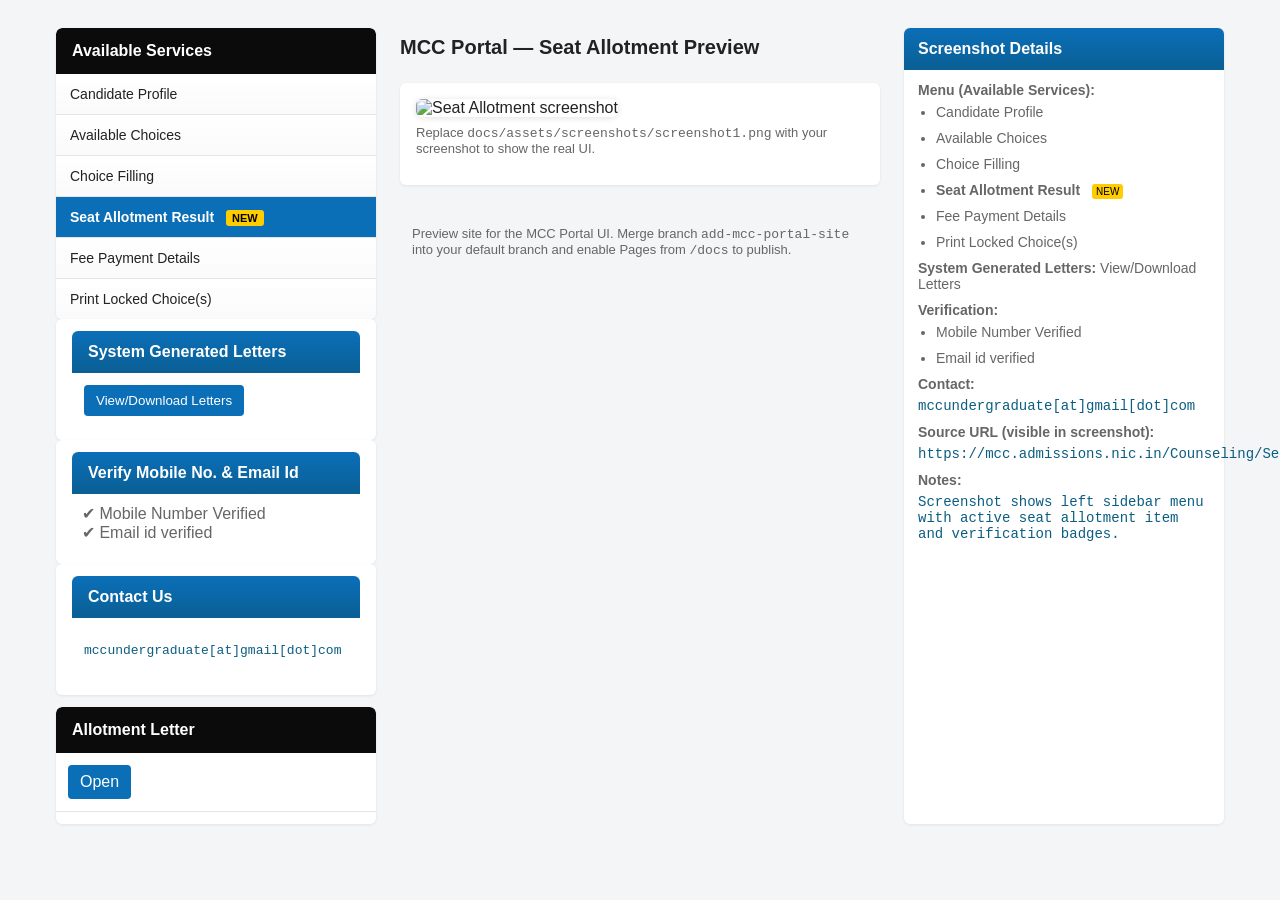
==== docs/index.html @ d8dc0c4c "Fix allotment panel toggle: add CSS checkbox fallback (works without JS) and use max-height transiti" ====
<!doctype html>
<html lang="en">
<head>
  <meta charset="utf-8" />
  <meta name="viewport" content="width=device-width,initial-scale=1" />
  <title>MCC Portal — UI Preview</title>
  <link rel="stylesheet" href="css/styles.css">
</head>
<body>
  <div class="wrapper">
    <aside class="sidebar">
      <div class="panel card">
        <div class="panel-header">Available Services</div>
        <ul class="panel-list">
          <li>Candidate Profile</li>
          <li>Available Choices</li>
          <li>Choice Filling</li>
          <li class="active">Seat Allotment Result <span class="badge">NEW</span></li>
          <li>Fee Payment Details</li>
          <li>Print Locked Choice(s)</li>
        </ul>
      </div>

      <div class="panel card small">
        <div class="panel-header small">System Generated Letters</div>
        <button class="btn">View/Download Letters</button>
      </div>

      <div class="panel card small">
        <div class="panel-header small">Verify Mobile No. &amp; Email Id</div>
        <ul class="verify">
          <li>✔ Mobile Number Verified</li>
          <li>✔ Email id verified</li>
        </ul>
      </div>

      <div class="panel card small contact">
        <div class="panel-header small">Contact Us</div>
        <p class="email">mccundergraduate[at]gmail[dot]com</p>
      </div>

      <!-- New: Allotment Letter collapsible panel (opens but contains nothing) -->
      <div class="panel card allotment-card">
        <div class="panel-header">Allotment Letter</div>

        <!-- Checkbox toggle (CSS-only fallback) -->
        <input type="checkbox" id="toggleAllotmentCheckbox" class="toggle-checkbox" aria-hidden="true">
        <label for="toggleAllotmentCheckbox" class="btn small btn-toggle">Open</label>

        <!-- JS toggle (kept for compatibility) -->
        <button id="toggleAllotment" class="btn small" style="display:none">Open</button>

        <div id="allotmentPanel" class="allotment-panel" aria-hidden="true">
          <!-- Intentionally left blank to "show nothing" when opened -->
        </div>
      </div>

    </aside>

    <main class="content">
      <header class="topbar">
        <h1>MCC Portal — Seat Allotment Preview</h1>
      </header>

      <section class="preview card">
        <div class="screenshot">
          <img src="assets/screenshots/screenshot1.png" alt="Seat Allotment screenshot">
        </div>
        <p class="help">Replace <code>docs/assets/screenshots/screenshot1.png</code> with your screenshot to show the real UI.</p>
      </section>

      <footer class="footer">
        <p>Preview site for the MCC Portal UI. Merge branch <code>add-mcc-portal-site</code> into your default branch and enable Pages from <code>/docs</code> to publish.</p>
      </footer>
    </main>

    <aside class="details card">
      <div class="details-header">Screenshot Details</div>
      <ul class="details-list">
        <li><strong>Menu (Available Services):</strong>
          <ul>
            <li>Candidate Profile</li>
            <li>Available Choices</li>
            <li>Choice Filling</li>
            <li><strong>Seat Allotment Result</strong> <span class="badge small">NEW</span></li>
            <li>Fee Payment Details</li>
            <li>Print Locked Choice(s)</li>
          </ul>
        </li>

        <li><strong>System Generated Letters:</strong> View/Download Letters</li>

        <li><strong>Verification:</strong>
          <ul>
            <li>Mobile Number Verified</li>
            <li>Email id verified</li>
          </ul>
        </li>

        <li><strong>Contact:</strong>
          <div class="contact-line">mccundergraduate[at]gmail[dot]com</div>
        </li>

        <li><strong>Source URL (visible in screenshot):</strong>
          <div class="contact-line">https://mcc.admissions.nic.in/Counseling/SeatAllotmentResult/ResultHome.aspx</div>
        </li>

        <li><strong>Notes:</strong>
          <div class="contact-line">Screenshot shows left sidebar menu with active seat allotment item and verification badges.</div>
        </li>
      </ul>
    </aside>
  </div>

  <script src="js/main.js"></script>
</body>
</html>
---- docs/css/styles.css ----
:root{
  --bg:#f3f5f7;
  --card:#ffffff;
  --accent:#0b6fb8;
  --muted:#666;
  --panel-header-bg:#0b0b0b;
}
*{box-sizing:border-box}
body{
  font-family: Arial, Helvetica, sans-serif;
  margin:0;
  background:var(--bg);
  color:#222;
}
.wrapper{
  display:flex;
  gap:24px;
  max-width:1200px;
  margin:28px auto;
  padding:0 16px;
}
.sidebar{width:320px}
.content{flex:1;display:flex;flex-direction:column;gap:16px}
.details{width:320px;padding:0}
.card{background:var(--card);border-radius:6px;padding:0;margin-bottom:0;box-shadow:0 1px 3px rgba(0,0,0,0.08)}
.panel{overflow:hidden}
.panel-header{
  background:var(--panel-header-bg);
  color:#fff;
  padding:14px 16px;
  font-weight:600;
  border-top-left-radius:6px;
  border-top-right-radius:6px;
}
.panel-header.small{background:linear-gradient(180deg,#0b6fb8,#0a5f94)}
.panel-list{list-style:none;margin:0;padding:0}
.panel-list li{padding:12px 14px;border-top:1px solid #e6e6e6;background:linear-gradient(#fff,#fafafa);font-size:14px}
.panel-list li:first-child{border-top:0}
.panel-list li.active{background:var(--accent);color:#fff;font-weight:700}
.badge{background:#ffcc00;color:#000;font-size:11px;padding:2px 6px;border-radius:3px;margin-left:8px}
.badge.small{font-size:10px;padding:2px 4px}
.small{padding:12px 16px}
.btn{background:var(--accent);color:#fff;border:none;padding:8px 12px;border-radius:4px;cursor:pointer;margin:12px;display:inline-block}
.btn-toggle{margin:12px;display:inline-block}
.verify{list-style:none;padding:10px;margin:0;color:var(--muted)}
.contact .email{font-family:monospace;color:#0b5d82;padding:12px}
.topbar{padding:8px 0}
.topbar h1{margin:0;font-size:20px}
.preview{padding:16px}
.screenshot img{width:100%;border-radius:6px;box-shadow:0 1px 6px rgba(0,0,0,0.12)}
.help{color:var(--muted);font-size:13px;margin-top:8px}
.footer{color:var(--muted);font-size:13px;padding:12px}

/* Details panel */
.details-header{background:linear-gradient(180deg,#0b6fb8,#0a5f94);color:#fff;padding:12px 14px;border-top-left-radius:6px;border-top-right-radius:6px;font-weight:700}
.details-list{list-style:none;margin:0;padding:12px 14px;font-size:14px;color:var(--muted)}
.details-list li{margin-bottom:10px}
.details-list ul{list-style:disc;margin:6px 0 0 18px;padding:0}
.contact-line{font-family:monospace;color:#0b5d82;margin-top:6px}

/* Allotment panel styles: collapsed by default, expands when visible but contains no content */
.allotment-card{margin-top:12px;padding-bottom:12px}
.toggle-checkbox{display:none}
.btn{background:var(--accent);color:#fff;border:none;padding:8px 12px;border-radius:4px;cursor:pointer;margin:12px;display:inline-block}
.btn-toggle{margin:12px;display:inline-block}
.allotment-panel{max-height:0;overflow:hidden;border-top:1px solid #e6e6e6;transition:max-height 220ms ease;padding:0 12px}
/* when visible, show an empty block with a minimal height so it's clearly "open" but empty */
.allotment-panel.visible{max-height:64px}
/* CSS-only fallback: when checkbox is checked, expand the panel */
#toggleAllotmentCheckbox:checked ~ .allotment-panel{max-height:64px}

@media (max-width:1100px){
  .wrapper{flex-direction:column;padding:12px}
  .sidebar{width:100%}
  .details{width:100%}
}
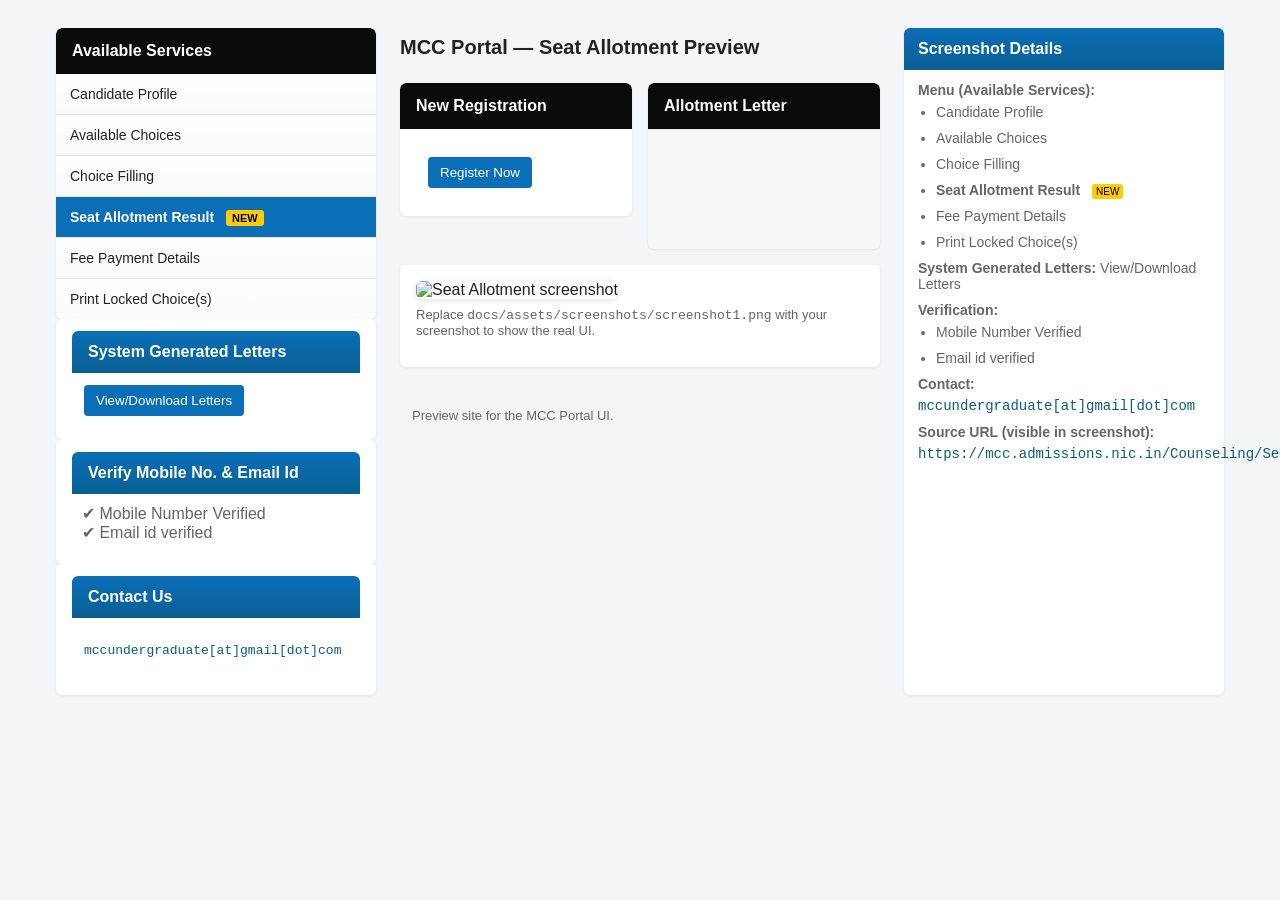
==== commit f142f40b: "Place Allotment Letter in main content beside New Registration and keep the panel blank when opened" ====
--- a/docs/index.html
+++ b/docs/index.html
@@ -38,29 +38,26 @@
         <div class="panel-header small">Contact Us</div>
         <p class="email">mccundergraduate[at]gmail[dot]com</p>
       </div>
-
-      <!-- New: Allotment Letter collapsible panel (opens but contains nothing) -->
-      <div class="panel card allotment-card">
-        <div class="panel-header">Allotment Letter</div>
-
-        <!-- Checkbox toggle (CSS-only fallback) -->
-        <input type="checkbox" id="toggleAllotmentCheckbox" class="toggle-checkbox" aria-hidden="true">
-        <label for="toggleAllotmentCheckbox" class="btn small btn-toggle">Open</label>
-
-        <!-- JS toggle (kept for compatibility) -->
-        <button id="toggleAllotment" class="btn small" style="display:none">Open</button>
-
-        <div id="allotmentPanel" class="allotment-panel" aria-hidden="true">
-          <!-- Intentionally left blank to "show nothing" when opened -->
-        </div>
-      </div>
-
     </aside>
 
     <main class="content">
       <header class="topbar">
         <h1>MCC Portal — Seat Allotment Preview</h1>
       </header>
+
+      <section class="main-panels">
+        <div class="panel card main-panel new-registration-panel">
+          <div class="panel-header">New Registration</div>
+          <div class="panel-body">
+            <button class="btn">Register Now</button>
+          </div>
+        </div>
+
+        <div class="panel card main-panel allotment-panel-wrap">
+          <div class="panel-header">Allotment Letter</div>
+          <div class="allotment-blank-panel" aria-label="Allotment letter panel"></div>
+        </div>
+      </section>
 
       <section class="preview card">
         <div class="screenshot">
@@ -70,7 +67,7 @@
       </section>
 
       <footer class="footer">
-        <p>Preview site for the MCC Portal UI. Merge branch <code>add-mcc-portal-site</code> into your default branch and enable Pages from <code>/docs</code> to publish.</p>
+        <p>Preview site for the MCC Portal UI.</p>
       </footer>
     </main>
 
@@ -104,14 +101,8 @@
         <li><strong>Source URL (visible in screenshot):</strong>
           <div class="contact-line">https://mcc.admissions.nic.in/Counseling/SeatAllotmentResult/ResultHome.aspx</div>
         </li>
-
-        <li><strong>Notes:</strong>
-          <div class="contact-line">Screenshot shows left sidebar menu with active seat allotment item and verification badges.</div>
-        </li>
       </ul>
     </aside>
   </div>
-
-  <script src="js/main.js"></script>
 </body>
 </html>
--- a/docs/css/styles.css
+++ b/docs/css/styles.css
@@ -41,11 +41,24 @@
 .badge.small{font-size:10px;padding:2px 4px}
 .small{padding:12px 16px}
 .btn{background:var(--accent);color:#fff;border:none;padding:8px 12px;border-radius:4px;cursor:pointer;margin:12px;display:inline-block}
-.btn-toggle{margin:12px;display:inline-block}
 .verify{list-style:none;padding:10px;margin:0;color:var(--muted)}
 .contact .email{font-family:monospace;color:#0b5d82;padding:12px}
 .topbar{padding:8px 0}
 .topbar h1{margin:0;font-size:20px}
+
+.main-panels{
+  display:flex;
+  gap:16px;
+  align-items:flex-start;
+}
+.main-panel{flex:1;min-width:0}
+.new-registration-panel .panel-body{padding:16px}
+.allotment-panel-wrap{background:#f7f7f7}
+.allotment-blank-panel{
+  min-height:120px;
+  background:transparent;
+  border-top:1px solid #e9e9e9;
+}
 .preview{padding:16px}
 .screenshot img{width:100%;border-radius:6px;box-shadow:0 1px 6px rgba(0,0,0,0.12)}
 .help{color:var(--muted);font-size:13px;margin-top:8px}
@@ -58,19 +71,9 @@
 .details-list ul{list-style:disc;margin:6px 0 0 18px;padding:0}
 .contact-line{font-family:monospace;color:#0b5d82;margin-top:6px}
 
-/* Allotment panel styles: collapsed by default, expands when visible but contains no content */
-.allotment-card{margin-top:12px;padding-bottom:12px}
-.toggle-checkbox{display:none}
-.btn{background:var(--accent);color:#fff;border:none;padding:8px 12px;border-radius:4px;cursor:pointer;margin:12px;display:inline-block}
-.btn-toggle{margin:12px;display:inline-block}
-.allotment-panel{max-height:0;overflow:hidden;border-top:1px solid #e6e6e6;transition:max-height 220ms ease;padding:0 12px}
-/* when visible, show an empty block with a minimal height so it's clearly "open" but empty */
-.allotment-panel.visible{max-height:64px}
-/* CSS-only fallback: when checkbox is checked, expand the panel */
-#toggleAllotmentCheckbox:checked ~ .allotment-panel{max-height:64px}
-
 @media (max-width:1100px){
   .wrapper{flex-direction:column;padding:12px}
   .sidebar{width:100%}
   .details{width:100%}
+  .main-panels{flex-direction:column}
 }
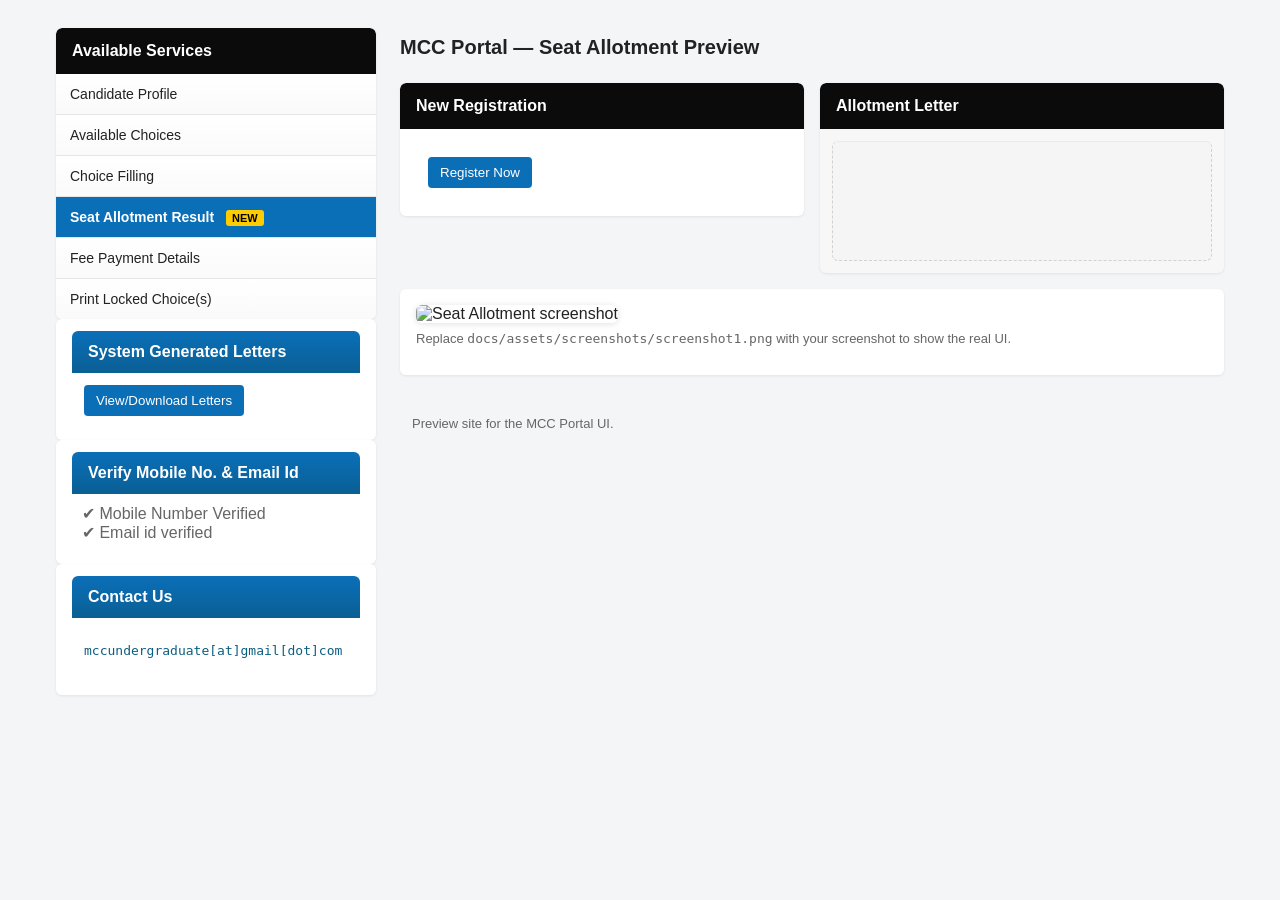
==== commit 1c4c208d: "Remove the right-side Screenshot Details panel from the webpage layout" ====
--- a/docs/index.html
+++ b/docs/index.html
@@ -4,7 +4,81 @@
   <meta charset="utf-8" />
   <meta name="viewport" content="width=device-width,initial-scale=1" />
   <title>MCC Portal — UI Preview</title>
-  <link rel="stylesheet" href="css/styles.css">
+  <style>
+  :root{
+    --bg:#f3f5f7;
+    --card:#ffffff;
+    --accent:#0b6fb8;
+    --muted:#666;
+    --panel-header-bg:#0b0b0b;
+  }
+  *{box-sizing:border-box}
+  body{
+    font-family: Arial, Helvetica, sans-serif;
+    margin:0;
+    background:var(--bg);
+    color:#222;
+  }
+  .wrapper{
+    display:flex;
+    gap:24px;
+    max-width:1200px;
+    margin:28px auto;
+    padding:0 16px;
+  }
+  .sidebar{width:320px}
+  .content{flex:1;display:flex;flex-direction:column;gap:16px}
+  .card{background:var(--card);border-radius:6px;padding:0;margin-bottom:0;box-shadow:0 1px 3px rgba(0,0,0,0.08)}
+  .panel{overflow:hidden}
+  .panel-header{
+    background:var(--panel-header-bg);
+    color:#fff;
+    padding:14px 16px;
+    font-weight:600;
+    border-top-left-radius:6px;
+    border-top-right-radius:6px;
+  }
+  .panel-header.small{background:linear-gradient(180deg,#0b6fb8,#0a5f94)}
+  .panel-list{list-style:none;margin:0;padding:0}
+  .panel-list li{padding:12px 14px;border-top:1px solid #e6e6e6;background:linear-gradient(#fff,#fafafa);font-size:14px}
+  .panel-list li:first-child{border-top:0}
+  .panel-list li.active{background:var(--accent);color:#fff;font-weight:700}
+  .badge{background:#ffcc00;color:#000;font-size:11px;padding:2px 6px;border-radius:3px;margin-left:8px}
+  .badge.small{font-size:10px;padding:2px 4px}
+  .small{padding:12px 16px}
+  .btn{background:var(--accent);color:#fff;border:none;padding:8px 12px;border-radius:4px;cursor:pointer;margin:12px;display:inline-block}
+  .verify{list-style:none;padding:10px;margin:0;color:var(--muted)}
+  .contact .email{font-family:monospace;color:#0b5d82;padding:12px}
+  .topbar{padding:8px 0}
+  .topbar h1{margin:0;font-size:20px}
+
+  .main-panels{
+    display:flex;
+    gap:16px;
+    align-items:flex-start;
+  }
+  .main-panel{flex:1;min-width:0}
+  .new-registration-panel .panel-body{padding:16px}
+  .allotment-panel-wrap{background:#f7f7f7}
+  .allotment-blank-panel{
+    min-height:120px;
+    background:#f5f5f5;
+    border:1px dashed #d1d1d1;
+    border-top:1px solid #e9e9e9;
+    margin:12px;
+    border-radius:6px;
+  }
+  .preview{padding:16px}
+  .screenshot img{width:100%;border-radius:6px;box-shadow:0 1px 6px rgba(0,0,0,0.12)}
+  .help{color:var(--muted);font-size:13px;margin-top:8px}
+  .footer{color:var(--muted);font-size:13px;padding:12px}
+
+  @media (max-width:1100px){
+    .wrapper{flex-direction:column;padding:12px}
+    .sidebar{width:100%}
+    .main-panels{flex-direction:column}
+  }
+  </style>
 </head>
 <body>
   <div class="wrapper">
@@ -70,39 +144,12 @@
         <p>Preview site for the MCC Portal UI.</p>
       </footer>
     </main>
+  </div>
 
-    <aside class="details card">
-      <div class="details-header">Screenshot Details</div>
-      <ul class="details-list">
-        <li><strong>Menu (Available Services):</strong>
-          <ul>
-            <li>Candidate Profile</li>
-            <li>Available Choices</li>
-            <li>Choice Filling</li>
-            <li><strong>Seat Allotment Result</strong> <span class="badge small">NEW</span></li>
-            <li>Fee Payment Details</li>
-            <li>Print Locked Choice(s)</li>
-          </ul>
-        </li>
-
-        <li><strong>System Generated Letters:</strong> View/Download Letters</li>
-
-        <li><strong>Verification:</strong>
-          <ul>
-            <li>Mobile Number Verified</li>
-            <li>Email id verified</li>
-          </ul>
-        </li>
-
-        <li><strong>Contact:</strong>
-          <div class="contact-line">mccundergraduate[at]gmail[dot]com</div>
-        </li>
-
-        <li><strong>Source URL (visible in screenshot):</strong>
-          <div class="contact-line">https://mcc.admissions.nic.in/Counseling/SeatAllotmentResult/ResultHome.aspx</div>
-        </li>
-      </ul>
-    </aside>
-  </div>
+  <script>
+    document.addEventListener('DOMContentLoaded', function () {
+      console.log('MCC Portal preview loaded');
+    });
+  </script>
 </body>
 </html>
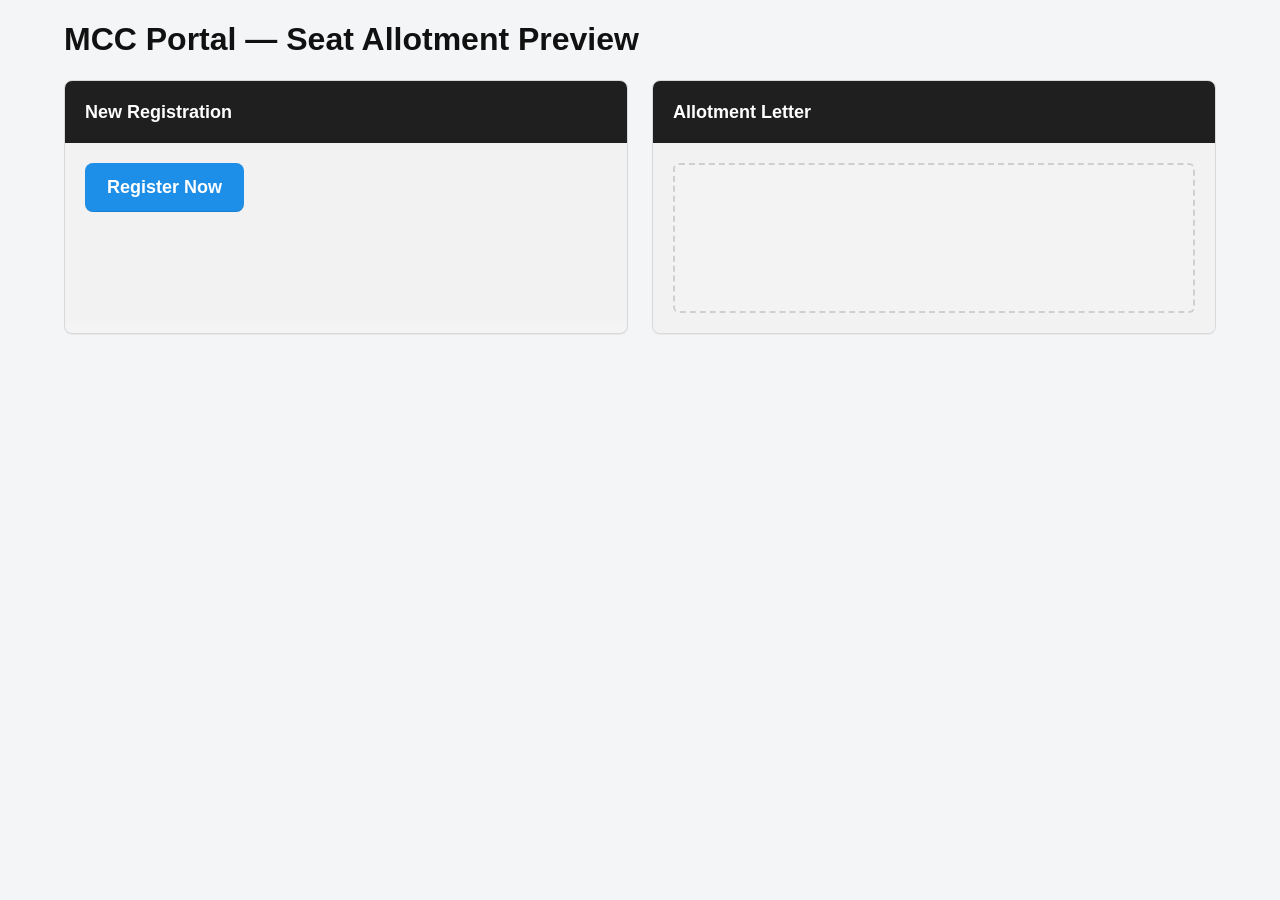
==== commit f1cca10e: "Remove extra placeholder sections and keep only two side-by-side cards: New Registration and Allotme" ====
--- a/docs/index.html
+++ b/docs/index.html
@@ -3,153 +3,116 @@
 <head>
   <meta charset="utf-8" />
   <meta name="viewport" content="width=device-width,initial-scale=1" />
-  <title>MCC Portal — UI Preview</title>
+  <title>MCC Portal — Seat Allotment Preview</title>
   <style>
-  :root{
-    --bg:#f3f5f7;
-    --card:#ffffff;
-    --accent:#0b6fb8;
-    --muted:#666;
-    --panel-header-bg:#0b0b0b;
-  }
-  *{box-sizing:border-box}
-  body{
-    font-family: Arial, Helvetica, sans-serif;
-    margin:0;
-    background:var(--bg);
-    color:#222;
-  }
-  .wrapper{
-    display:flex;
-    gap:24px;
-    max-width:1200px;
-    margin:28px auto;
-    padding:0 16px;
-  }
-  .sidebar{width:320px}
-  .content{flex:1;display:flex;flex-direction:column;gap:16px}
-  .card{background:var(--card);border-radius:6px;padding:0;margin-bottom:0;box-shadow:0 1px 3px rgba(0,0,0,0.08)}
-  .panel{overflow:hidden}
-  .panel-header{
-    background:var(--panel-header-bg);
-    color:#fff;
-    padding:14px 16px;
-    font-weight:600;
-    border-top-left-radius:6px;
-    border-top-right-radius:6px;
-  }
-  .panel-header.small{background:linear-gradient(180deg,#0b6fb8,#0a5f94)}
-  .panel-list{list-style:none;margin:0;padding:0}
-  .panel-list li{padding:12px 14px;border-top:1px solid #e6e6e6;background:linear-gradient(#fff,#fafafa);font-size:14px}
-  .panel-list li:first-child{border-top:0}
-  .panel-list li.active{background:var(--accent);color:#fff;font-weight:700}
-  .badge{background:#ffcc00;color:#000;font-size:11px;padding:2px 6px;border-radius:3px;margin-left:8px}
-  .badge.small{font-size:10px;padding:2px 4px}
-  .small{padding:12px 16px}
-  .btn{background:var(--accent);color:#fff;border:none;padding:8px 12px;border-radius:4px;cursor:pointer;margin:12px;display:inline-block}
-  .verify{list-style:none;padding:10px;margin:0;color:var(--muted)}
-  .contact .email{font-family:monospace;color:#0b5d82;padding:12px}
-  .topbar{padding:8px 0}
-  .topbar h1{margin:0;font-size:20px}
+    :root {
+      --bg: #f3f5f7;
+      --card: #f4f4f4;
+      --panel-dark: #1f1f1f;
+      --panel-header-text: #ffffff;
+      --blue: #1d8fe8;
+      --light-border: #d9d9d9;
+      --text: #111111;
+    }
 
-  .main-panels{
-    display:flex;
-    gap:16px;
-    align-items:flex-start;
-  }
-  .main-panel{flex:1;min-width:0}
-  .new-registration-panel .panel-body{padding:16px}
-  .allotment-panel-wrap{background:#f7f7f7}
-  .allotment-blank-panel{
-    min-height:120px;
-    background:#f5f5f5;
-    border:1px dashed #d1d1d1;
-    border-top:1px solid #e9e9e9;
-    margin:12px;
-    border-radius:6px;
-  }
-  .preview{padding:16px}
-  .screenshot img{width:100%;border-radius:6px;box-shadow:0 1px 6px rgba(0,0,0,0.12)}
-  .help{color:var(--muted);font-size:13px;margin-top:8px}
-  .footer{color:var(--muted);font-size:13px;padding:12px}
+    * { box-sizing: border-box; }
 
-  @media (max-width:1100px){
-    .wrapper{flex-direction:column;padding:12px}
-    .sidebar{width:100%}
-    .main-panels{flex-direction:column}
-  }
+    body {
+      margin: 0;
+      background: var(--bg);
+      color: var(--text);
+      font-family: Arial, Helvetica, sans-serif;
+    }
+
+    .page {
+      max-width: 1200px;
+      margin: 0 auto;
+      padding: 20px 24px 0 24px;
+    }
+
+    .title {
+      margin: 0 0 22px 0;
+      font-size: 32px;
+      font-weight: 700;
+      line-height: 1.2;
+    }
+
+    .cards {
+      display: flex;
+      gap: 24px;
+      width: 100%;
+      align-items: stretch;
+    }
+
+    .card {
+      width: 50%;
+      background: var(--card);
+      border-radius: 8px;
+      overflow: hidden;
+      box-shadow: 0 1px 0 rgba(0,0,0,0.05);
+      border: 1px solid #d8d8d8;
+    }
+
+    .card-header {
+      background: var(--panel-dark);
+      color: var(--panel-header-text);
+      font-weight: 700;
+      font-size: 18px;
+      padding: 18px 20px;
+      min-height: 62px;
+      display: flex;
+      align-items: center;
+    }
+
+    .card-body {
+      background: #f2f2f2;
+      padding: 20px;
+      min-height: 180px;
+      display: flex;
+      align-items: flex-start;
+      justify-content: flex-start;
+    }
+
+    .register-btn {
+      background: var(--blue);
+      color: white;
+      border: 0;
+      border-radius: 8px;
+      padding: 14px 22px;
+      font-size: 18px;
+      font-weight: 600;
+      cursor: pointer;
+      box-shadow: inset 0 -1px 0 rgba(0,0,0,0.1);
+    }
+
+    .allotment-box {
+      width: 100%;
+      min-height: 150px;
+      border: 2px dashed #cfcfcf;
+      background: rgba(255,255,255,0.12);
+      border-radius: 6px;
+    }
   </style>
 </head>
 <body>
-  <div class="wrapper">
-    <aside class="sidebar">
-      <div class="panel card">
-        <div class="panel-header">Available Services</div>
-        <ul class="panel-list">
-          <li>Candidate Profile</li>
-          <li>Available Choices</li>
-          <li>Choice Filling</li>
-          <li class="active">Seat Allotment Result <span class="badge">NEW</span></li>
-          <li>Fee Payment Details</li>
-          <li>Print Locked Choice(s)</li>
-        </ul>
+  <div class="page">
+    <h1 class="title">MCC Portal — Seat Allotment Preview</h1>
+
+    <div class="cards">
+      <div class="card">
+        <div class="card-header">New Registration</div>
+        <div class="card-body">
+          <button class="register-btn">Register Now</button>
+        </div>
       </div>
 
-      <div class="panel card small">
-        <div class="panel-header small">System Generated Letters</div>
-        <button class="btn">View/Download Letters</button>
+      <div class="card">
+        <div class="card-header">Allotment Letter</div>
+        <div class="card-body">
+          <div class="allotment-box" aria-label="Allotment Letter area"></div>
+        </div>
       </div>
-
-      <div class="panel card small">
-        <div class="panel-header small">Verify Mobile No. &amp; Email Id</div>
-        <ul class="verify">
-          <li>✔ Mobile Number Verified</li>
-          <li>✔ Email id verified</li>
-        </ul>
-      </div>
-
-      <div class="panel card small contact">
-        <div class="panel-header small">Contact Us</div>
-        <p class="email">mccundergraduate[at]gmail[dot]com</p>
-      </div>
-    </aside>
-
-    <main class="content">
-      <header class="topbar">
-        <h1>MCC Portal — Seat Allotment Preview</h1>
-      </header>
-
-      <section class="main-panels">
-        <div class="panel card main-panel new-registration-panel">
-          <div class="panel-header">New Registration</div>
-          <div class="panel-body">
-            <button class="btn">Register Now</button>
-          </div>
-        </div>
-
-        <div class="panel card main-panel allotment-panel-wrap">
-          <div class="panel-header">Allotment Letter</div>
-          <div class="allotment-blank-panel" aria-label="Allotment letter panel"></div>
-        </div>
-      </section>
-
-      <section class="preview card">
-        <div class="screenshot">
-          <img src="assets/screenshots/screenshot1.png" alt="Seat Allotment screenshot">
-        </div>
-        <p class="help">Replace <code>docs/assets/screenshots/screenshot1.png</code> with your screenshot to show the real UI.</p>
-      </section>
-
-      <footer class="footer">
-        <p>Preview site for the MCC Portal UI.</p>
-      </footer>
-    </main>
+    </div>
   </div>
-
-  <script>
-    document.addEventListener('DOMContentLoaded', function () {
-      console.log('MCC Portal preview loaded');
-    });
-  </script>
 </body>
 </html>
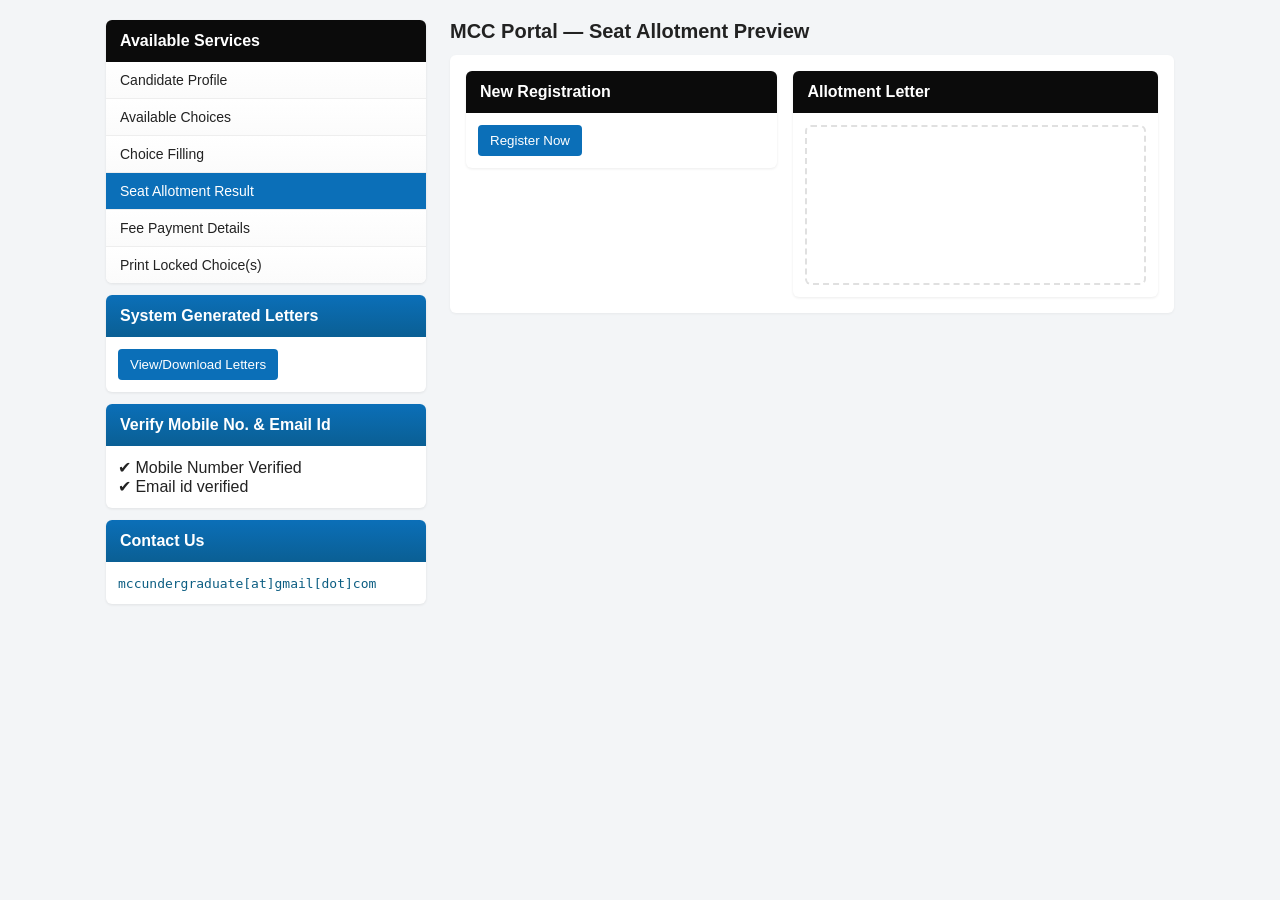
==== commit 4eed45dc: "Switch to left sidebar layout and make Allotment Letter header toggle an empty area (shows nothing)" ====
--- a/docs/index.html
+++ b/docs/index.html
@@ -3,116 +3,117 @@
 <head>
   <meta charset="utf-8" />
   <meta name="viewport" content="width=device-width,initial-scale=1" />
-  <title>MCC Portal — Seat Allotment Preview</title>
+  <title>MCC Portal — Sidebar Preview</title>
   <style>
-    :root {
-      --bg: #f3f5f7;
-      --card: #f4f4f4;
-      --panel-dark: #1f1f1f;
-      --panel-header-text: #ffffff;
-      --blue: #1d8fe8;
-      --light-border: #d9d9d9;
-      --text: #111111;
-    }
+    :root{--bg:#f3f5f7;--card:#ffffff;--accent:#0b6fb8;--dark:#0b0b0b;--muted:#666}
+    *{box-sizing:border-box}
+    body{margin:0;font-family:Arial,Helvetica,sans-serif;background:var(--bg);color:#222}
+    .layout{display:flex;max-width:1100px;margin:20px auto;gap:24px;padding:0 16px}
+    aside.sidebar{width:320px}
+    .panel{background:var(--card);border-radius:6px;overflow:hidden;box-shadow:0 1px 3px rgba(0,0,0,0.08)}
+    .panel .header{background:var(--dark);color:#fff;padding:12px 14px;font-weight:700}
+    .panel ul{list-style:none;margin:0;padding:0}
+    .panel li{border-top:1px solid #eee;background:linear-gradient(#fff,#fbfbfb);padding:10px 14px;font-size:14px}
+    .panel li:first-child{border-top:0}
+    .panel li.active{background:var(--accent);color:#fff}
+    .panel button.link{background:none;border:0;padding:0;font:inherit;color:inherit;cursor:pointer;text-align:left;width:100%}
 
-    * { box-sizing: border-box; }
+    main.content{flex:1}
+    .top{margin:0 0 12px 0;font-size:20px;font-weight:700}
 
-    body {
-      margin: 0;
-      background: var(--bg);
-      color: var(--text);
-      font-family: Arial, Helvetica, sans-serif;
-    }
+    /* content area where the allotment letter would appear (intentionally empty) */
+    .content-panel{background:var(--card);border-radius:6px;padding:16px;min-height:220px;box-shadow:0 1px 3px rgba(0,0,0,0.05)}
+    .empty-box{width:100%;height:160px;border:2px dashed #e0e0e0;border-radius:6px;background:transparent;transition:box-shadow 160ms ease}
+    .empty-box.visible{box-shadow:inset 0 0 0 0 rgba(0,0,0,0)}
 
-    .page {
-      max-width: 1200px;
-      margin: 0 auto;
-      padding: 20px 24px 0 24px;
-    }
+    /* small styles for New Registration card inside sidebar */
+    .small-card{margin-top:12px;padding:0}
+    .small-card .header{background:linear-gradient(180deg,#0b6fb8,#0a5f94)}
+    .small-card .body{padding:12px}
+    .btn{background:var(--accent);color:#fff;border:0;padding:8px 12px;border-radius:4px;cursor:pointer}
 
-    .title {
-      margin: 0 0 22px 0;
-      font-size: 32px;
-      font-weight: 700;
-      line-height: 1.2;
-    }
-
-    .cards {
-      display: flex;
-      gap: 24px;
-      width: 100%;
-      align-items: stretch;
-    }
-
-    .card {
-      width: 50%;
-      background: var(--card);
-      border-radius: 8px;
-      overflow: hidden;
-      box-shadow: 0 1px 0 rgba(0,0,0,0.05);
-      border: 1px solid #d8d8d8;
-    }
-
-    .card-header {
-      background: var(--panel-dark);
-      color: var(--panel-header-text);
-      font-weight: 700;
-      font-size: 18px;
-      padding: 18px 20px;
-      min-height: 62px;
-      display: flex;
-      align-items: center;
-    }
-
-    .card-body {
-      background: #f2f2f2;
-      padding: 20px;
-      min-height: 180px;
-      display: flex;
-      align-items: flex-start;
-      justify-content: flex-start;
-    }
-
-    .register-btn {
-      background: var(--blue);
-      color: white;
-      border: 0;
-      border-radius: 8px;
-      padding: 14px 22px;
-      font-size: 18px;
-      font-weight: 600;
-      cursor: pointer;
-      box-shadow: inset 0 -1px 0 rgba(0,0,0,0.1);
-    }
-
-    .allotment-box {
-      width: 100%;
-      min-height: 150px;
-      border: 2px dashed #cfcfcf;
-      background: rgba(255,255,255,0.12);
-      border-radius: 6px;
-    }
+    @media (max-width:880px){.layout{flex-direction:column}.sidebar{width:100%}}
   </style>
 </head>
 <body>
-  <div class="page">
-    <h1 class="title">MCC Portal — Seat Allotment Preview</h1>
+  <div class="layout">
+    <aside class="sidebar">
+      <div class="panel">
+        <div class="header">Available Services</div>
+        <ul>
+          <li><button class="link">Candidate Profile</button></li>
+          <li><button class="link">Available Choices</button></li>
+          <li><button class="link">Choice Filling</button></li>
+          <li class="active"><button class="link">Seat Allotment Result</button></li>
+          <li><button class="link">Fee Payment Details</button></li>
+          <li><button class="link">Print Locked Choice(s)</button></li>
+        </ul>
+      </div>
 
-    <div class="cards">
-      <div class="card">
-        <div class="card-header">New Registration</div>
-        <div class="card-body">
-          <button class="register-btn">Register Now</button>
+      <div class="panel small-card">
+        <div class="header">System Generated Letters</div>
+        <div class="body"><button class="btn">View/Download Letters</button></div>
+      </div>
+
+      <div class="panel small-card">
+        <div class="header">Verify Mobile No. & Email Id</div>
+        <div class="body">
+          <div>✔ Mobile Number Verified</div>
+          <div>✔ Email id verified</div>
         </div>
       </div>
 
-      <div class="card">
-        <div class="card-header">Allotment Letter</div>
-        <div class="card-body">
-          <div class="allotment-box" aria-label="Allotment Letter area"></div>
+      <div class="panel small-card">
+        <div class="header">Contact Us</div>
+        <div class="body"><span style="font-family:monospace;color:#0b5d82">mccundergraduate[at]gmail[dot]com</span></div>
+      </div>
+
+    </aside>
+
+    <main class="content">
+      <div class="top">MCC Portal — Seat Allotment Preview</div>
+
+      <div class="content-panel">
+        <div style="display:flex;gap:16px;align-items:flex-start">
+          <div style="flex:1;max-width:45%">
+            <div class="panel">
+              <div class="header">New Registration</div>
+              <div class="body" style="padding:12px"><button class="btn">Register Now</button></div>
+            </div>
+          </div>
+
+          <div style="flex:1">
+            <div class="panel">
+              <div class="header">Allotment Letter</div>
+              <div class="body" style="padding:12px">
+                <!-- This box is intentionally empty when shown -->
+                <div id="allotmentBox" class="empty-box" aria-hidden="true"></div>
+              </div>
+            </div>
+          </div>
         </div>
       </div>
-    </div>
+    </main>
   </div>
+
+  <script>
+    // When the user taps the 'Allotment Letter' header in the sidebar, show the empty box (no content)
+    (function(){
+      const allotBox = document.getElementById('allotmentBox');
+      // Find the sidebar "Allotment Letter" element — user asked tapping on 'Allotment Letter' (we'll bind to the panel header in main)
+      // We'll make the header clickable as well to meet the requirement
+      const allotmentHeaders = Array.from(document.querySelectorAll('.panel .header'));
+      allotmentHeaders.forEach(h => {
+        if (/Allotment Letter/i.test(h.textContent)){
+          h.style.cursor = 'pointer';
+          h.addEventListener('click', function(){
+            // toggle visibility class — but do not add any text/content
+            const shown = allotBox.classList.toggle('visible');
+            allotBox.setAttribute('aria-hidden', (!shown).toString());
+          });
+        }
+      });
+    })();
+  </script>
 </body>
 </html>
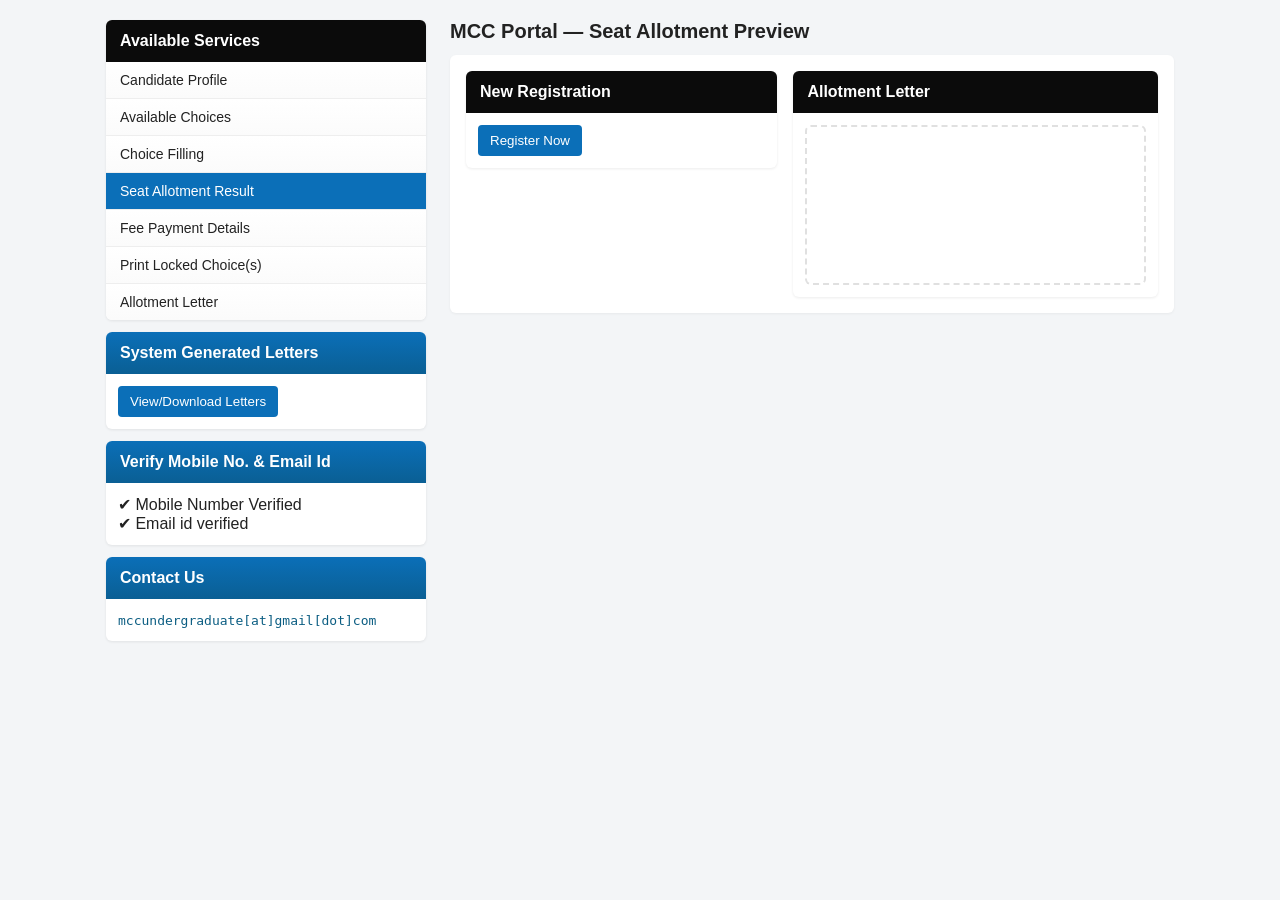
==== commit 96701b0c: "Bind left-sidebar 'Allotment Letter' item to toggle the empty allotment box (shows nothing) and add " ====
--- a/docs/index.html
+++ b/docs/index.html
@@ -47,6 +47,8 @@
           <li class="active"><button class="link">Seat Allotment Result</button></li>
           <li><button class="link">Fee Payment Details</button></li>
           <li><button class="link">Print Locked Choice(s)</button></li>
+          <!-- Added left-side Allotment Letter item -->
+          <li><button id="sidebarAllotment" class="link">Allotment Letter</button></li>
         </ul>
       </div>
 
@@ -84,7 +86,7 @@
 
           <div style="flex:1">
             <div class="panel">
-              <div class="header">Allotment Letter</div>
+              <div class="header" id="mainAllotmentHeader">Allotment Letter</div>
               <div class="body" style="padding:12px">
                 <!-- This box is intentionally empty when shown -->
                 <div id="allotmentBox" class="empty-box" aria-hidden="true"></div>
@@ -97,22 +99,29 @@
   </div>
 
   <script>
-    // When the user taps the 'Allotment Letter' header in the sidebar, show the empty box (no content)
+    // Toggle the empty allotment box when either the main header or the left sidebar item is clicked.
     (function(){
       const allotBox = document.getElementById('allotmentBox');
-      // Find the sidebar "Allotment Letter" element — user asked tapping on 'Allotment Letter' (we'll bind to the panel header in main)
-      // We'll make the header clickable as well to meet the requirement
-      const allotmentHeaders = Array.from(document.querySelectorAll('.panel .header'));
-      allotmentHeaders.forEach(h => {
-        if (/Allotment Letter/i.test(h.textContent)){
-          h.style.cursor = 'pointer';
-          h.addEventListener('click', function(){
-            // toggle visibility class — but do not add any text/content
-            const shown = allotBox.classList.toggle('visible');
-            allotBox.setAttribute('aria-hidden', (!shown).toString());
-          });
-        }
-      });
+      const mainHeader = document.getElementById('mainAllotmentHeader');
+      const sidebarBtn = document.getElementById('sidebarAllotment');
+
+      function toggleEmptyBox(){
+        const shown = allotBox.classList.toggle('visible');
+        allotBox.setAttribute('aria-hidden', (!shown).toString());
+      }
+
+      if (mainHeader){
+        mainHeader.style.cursor = 'pointer';
+        mainHeader.addEventListener('click', toggleEmptyBox);
+      }
+
+      if (sidebarBtn){
+        sidebarBtn.addEventListener('click', function(e){
+          e.preventDefault();
+          // When user taps the left-side Allotment Letter, show the same empty box (no content)
+          toggleEmptyBox();
+        });
+      }
     })();
   </script>
 </body>
